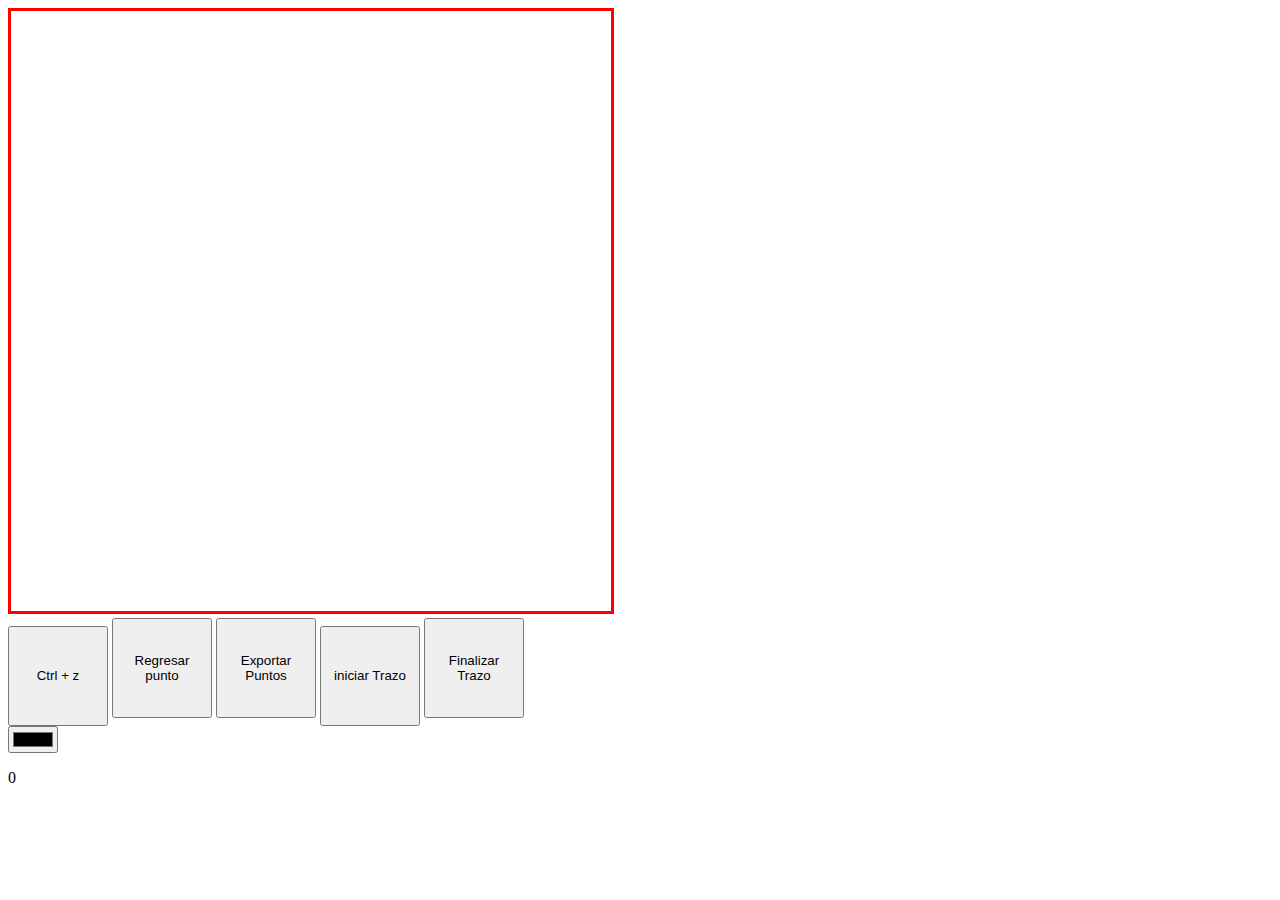
==== Tools/generarPuntos.html @ adb393e0 "agregada herramienta dibujoPorPuntos" ====
<!DOCTYPE html>
<html lang="en">
<head>
    <meta charset="UTF-8">
    <meta http-equiv="X-UA-Compatible" content="IE=edge">
    <meta name="viewport" content="width=device-width, initial-scale=1.0">
    <title>Document</title>
    <style type="text/css">
        button{
            width: 100px;
            height: 100px;
        }
    </style>

</head>
<body>
    <canvas id="myCanvas" width="600" height="600"
    style="border: 3px solid red;"
    ></canvas>
    <br>
    <button onclick="deshacer()">Ctrl + z</button>
    <button onclick="regresarPunto()">Regresar punto</button>
    <button onclick="exportarPuntos()">Exportar Puntos</button>
    <button onclick="iniciarTrazo()">iniciar Trazo</button>
    <button onclick="terminarTrazo()">Finalizar Trazo</button>
    <br>
    <input type="color" name="" id="">
    <p id="numero">0</p>
    <script src="script.js"></script>
</body>
</html>
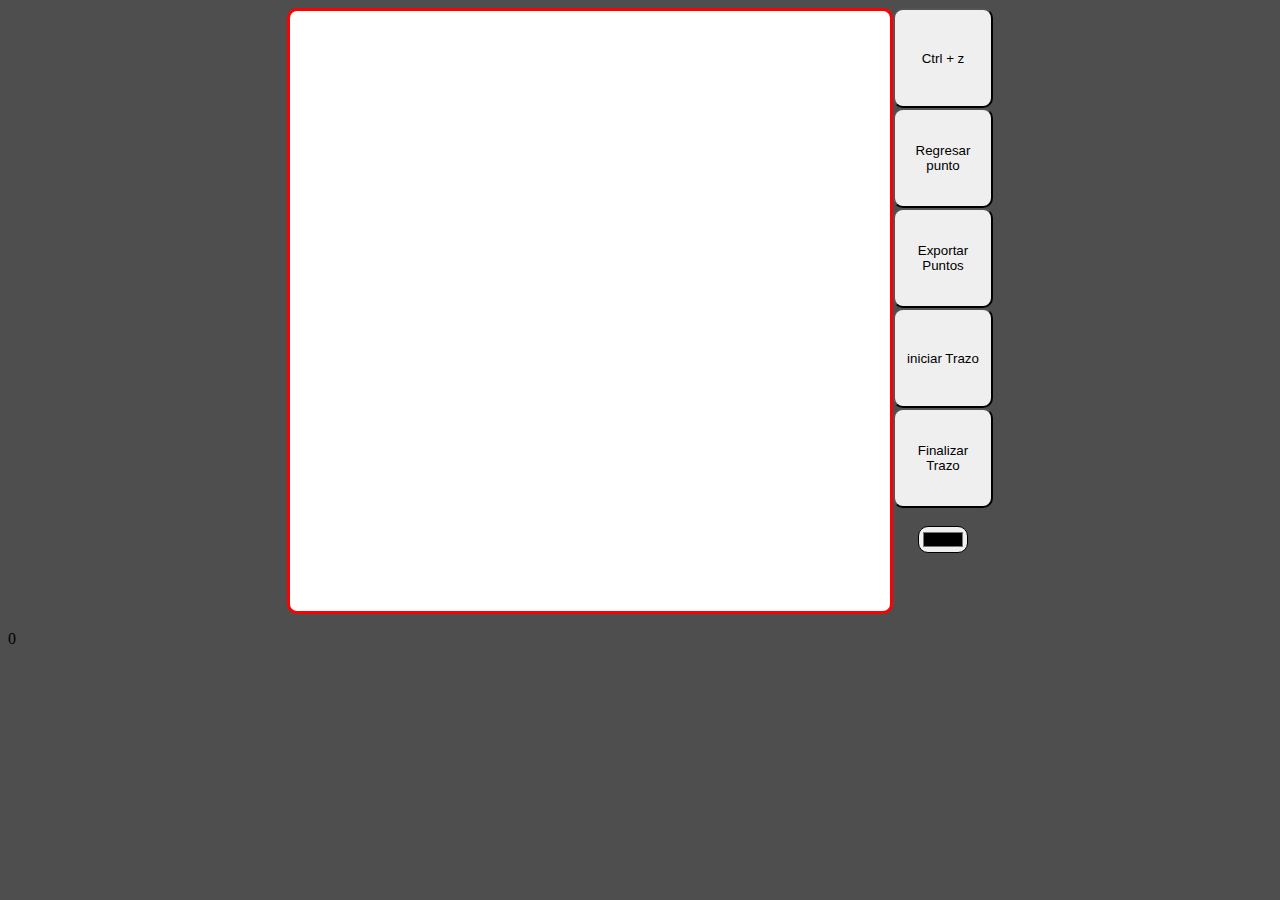
==== commit 7d7d0864: "ll" ====
--- a/Tools/generarPuntos.html
+++ b/Tools/generarPuntos.html
@@ -5,26 +5,26 @@
     <meta http-equiv="X-UA-Compatible" content="IE=edge">
     <meta name="viewport" content="width=device-width, initial-scale=1.0">
     <title>Document</title>
-    <style type="text/css">
-        button{
-            width: 100px;
-            height: 100px;
-        }
+    <link rel="stylesheet" href="toolStyle.css">
     </style>
 
 </head>
 <body>
-    <canvas id="myCanvas" width="600" height="600"
-    style="border: 3px solid red;"
-    ></canvas>
-    <br>
-    <button onclick="deshacer()">Ctrl + z</button>
-    <button onclick="regresarPunto()">Regresar punto</button>
-    <button onclick="exportarPuntos()">Exportar Puntos</button>
-    <button onclick="iniciarTrazo()">iniciar Trazo</button>
-    <button onclick="terminarTrazo()">Finalizar Trazo</button>
-    <br>
-    <input type="color" name="" id="">
+    <div class="toolContainer">
+        <canvas id="myCanvas" width="600" height="600"
+        style="border: 3px solid red;"
+        ></canvas>
+        <br>
+        <div class="controlButtons">
+            <button onclick="deshacer()">Ctrl + z</button>
+            <button onclick="regresarPunto()">Regresar punto</button>
+            <button onclick="exportarPuntos()">Exportar Puntos</button>
+            <button onclick="iniciarTrazo()">iniciar Trazo</button>
+            <button onclick="terminarTrazo()">Finalizar Trazo</button>
+            <br>
+            <input type="color" name="" id="">
+        </div>
+    </div>
     <p id="numero">0</p>
     <script src="script.js"></script>
 </body>
--- a/Tools/toolStyle.css
+++ b/Tools/toolStyle.css
@@ -0,0 +1,26 @@
+*{    border-radius: 10px;}
+
+body{
+background-color: rgb(78, 78, 78);}
+
+button{
+    width: 100px;
+    height: 100px;
+    display: block;
+}
+.toolContainer{
+
+    display: flex;
+    text-align: center;
+    justify-content: center;
+}
+.controlButtons{
+
+
+}
+
+#myCanvas{
+    border: 3px solid black;
+    background-color: white;
+
+}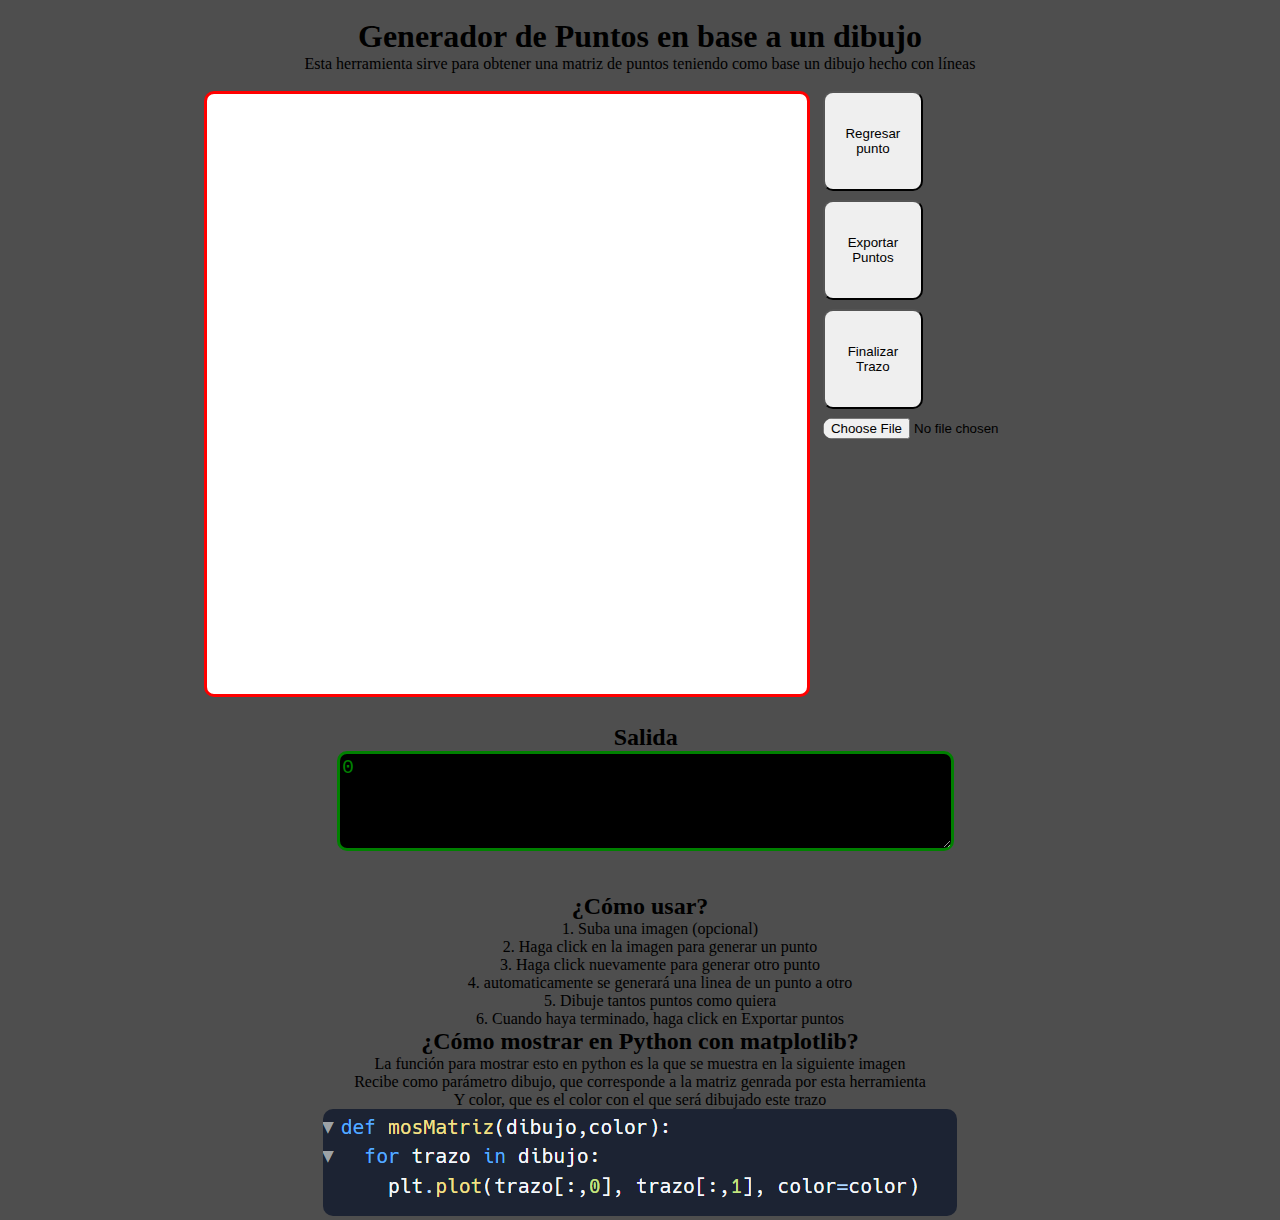
==== commit ff841304: "alalala" ====
--- a/Tools/generarPuntos.html
+++ b/Tools/generarPuntos.html
@@ -10,22 +10,46 @@
 
 </head>
 <body>
+
+    <h1>Generador de Puntos en base a un dibujo</h1>
+    <p id="descripcionCorta">Esta herramienta sirve para obtener una matriz de puntos teniendo como base un dibujo hecho con líneas</p>
+
+
     <div class="toolContainer">
         <canvas id="myCanvas" width="600" height="600"
         style="border: 3px solid red;"
         ></canvas>
-        <br>
         <div class="controlButtons">
-            <button onclick="deshacer()">Ctrl + z</button>
+            <!--<button onclick="deshacer()">Ctrl + z</button>-->
             <button onclick="regresarPunto()">Regresar punto</button>
             <button onclick="exportarPuntos()">Exportar Puntos</button>
-            <button onclick="iniciarTrazo()">iniciar Trazo</button>
             <button onclick="terminarTrazo()">Finalizar Trazo</button>
-            <br>
-            <input type="color" name="" id="">
+            <input type="file"  accept="image/*" name="image" id="file"  onchange="loadFile(event)" >
+
         </div>
+
     </div>
-    <p id="numero">0</p>
+    <div id="out">
+    <h2>Salida</h2>
+    <textarea id="salida" readonly>0</textarea>
+</div>
+    <div>
+        <h2>¿Cómo usar?</h2>
+        <ol>
+            <li>Suba una imagen (opcional)<div></div></li>
+            <li>Haga click en la imagen para generar un punto<div></div></li><li>Haga click nuevamente para generar otro punto<div></div></li>
+            <li>automaticamente se generará una linea de un punto a otro<div></div></li>
+            <li>Dibuje tantos puntos como quiera<div></div></li>
+            <li>Cuando haya terminado, haga click en Exportar puntos<div></div></li>
+        </ol>
+    </div>
+    <div>
+        <h2>¿Cómo mostrar en Python con matplotlib?</h2>
+        <p>La función para mostrar esto en python es la que se muestra en la siguiente imagen</p>
+        <p>Recibe como parámetro dibujo, que corresponde a la matriz genrada por esta herramienta</p>
+        <p>Y color, que es el color con el que será dibujado este trazo</p>
+        <img src="tuto1.png">
+    </div>
     <script src="script.js"></script>
 </body>
 </html>--- a/Tools/toolStyle.css
+++ b/Tools/toolStyle.css
@@ -1,7 +1,16 @@
-*{    border-radius: 10px;}
+*{    border-radius: 10px;text-align: center;
+    margin: 0;
+list-style-position:inside;}
 
 body{
 background-color: rgb(78, 78, 78);}
+h1
+{
+    margin-top: 2vh;
+}
+#descripcionCorta{
+    margin-bottom: 2vh;
+}
 
 button{
     width: 100px;
@@ -9,18 +18,39 @@
     display: block;
 }
 .toolContainer{
-
+    margin-right: 3vw;
+    margin-left: 3vw;
     display: flex;
     text-align: center;
     justify-content: center;
 }
 .controlButtons{
-
-
+    margin-left: 1vw;
+}
+button{
+    margin-bottom: 1vh;
 }
 
 #myCanvas{
     border: 3px solid black;
     background-color: white;
 
+}
+
+
+#out{  
+
+margin: 3vh 3vh 3vw 3vw;
+}
+#salida{
+
+    text-align: left;
+    border: 3px solid green;
+    background-color: black;
+    font-size: 20px;
+    color: green;
+    width: 50%;
+
+}
+textarea{min-height: 10vh;
 }